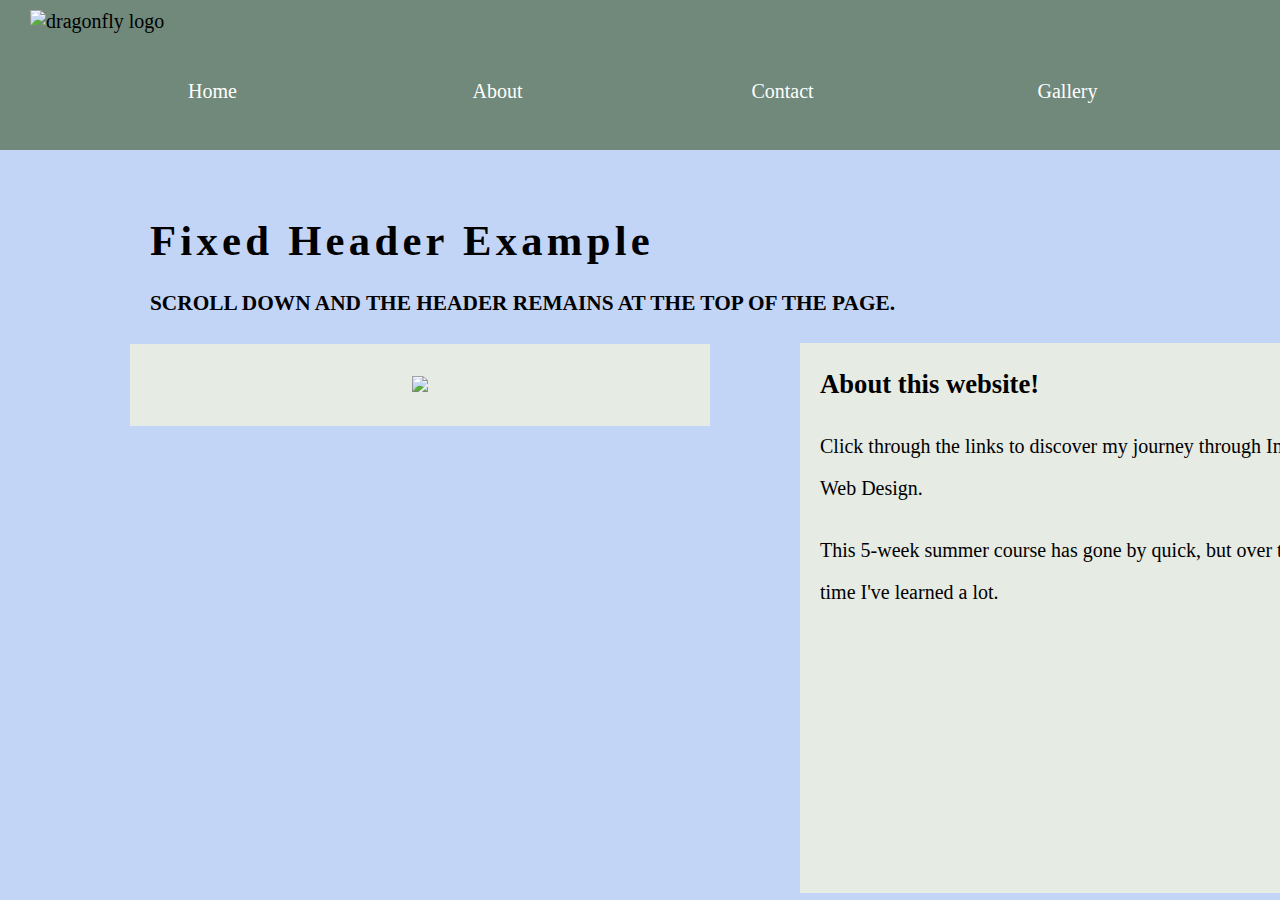
==== index.html @ aad78b65 "Project 3" ====
<!DOCTYPE html>
<html lang="en">
<head>
    <meta charset="UTF-8">
    <meta name="viewport" content="width=device-width, initial-scale=1.0">
    <link rel="stylesheet" href="style.css">
    <title>Project 3</title>
</head>
<body>
    <header class="">
        <div class="logo">
            <img src="https://cdn-icons-png.flaticon.com/128/9523/9523180.png" alt="dragonfly logo" />
        </div>
        <div class="menu-item">
            <a href="./index.html">Home</a>
        </div>
        <div class="menu-item">
            <a href="./about.html">About</a>
        </div>
        <div class="menu-item">
            <a href="./contact.html">Contact</a>
        </div>
        <div class="menu-item dropdown">
            <a href="#">Gallery</a>
            <div class="dropdown-content">
                <div class="dropdown-item">
                   <a href="./story.html">Short Story</a></div>
                <div class="dropdown-item">
                   <a href="./nature.html">Nature Webpage</a></div>
                <div class="dropdown-item">
                   <a href="./markup.html">What is HTML?</a></div>
                <div class="dropdown-item">
                   <a href="./song.html">Favorite Song</a></div>
        </div>  
        
    </header>

    <main class="main-container display-inline-block">
        <div class="textbox">
            <h1 id="h0">Fixed Header Example</h1>
                 <h2> Scroll down and the header remains at the top of the page.</h2>
        </div>
        <div class="box" id="leftbox">
                <img src="https://i.etsystatic.com/23649651/r/il/4a2233/3578597426/il_570xN.3578597426_1fb8.jpg"
                    width="520" />
                    </div>
            </br>
            <div class="box" id="rightbox">
                <h1>About this website!</h1>
                <p>Click through the links to discover my journey through Intro to Web Design.</p>
                <p>This 5-week summer course has gone by quick, but over this short time I've learned a lot.
                </p>
            </div>
    </main>
    
</body>

</html>
---- style.css ----
body {
  background-color: #c3d5f6;
  font-size: 15pt;
  font-family: Raleway;
  margin: 0;
  padding: 0;
}

h1 {
  font-size: 20pt;
  font-family: Raleway;
  margin: 0;
  padding-left: 0;
}
#h0{
  font-size: 32pt;
  letter-spacing: 0.1em;
  padding-bottom: 20px;
}
h2 {
  font-size: 16pt;
  font-family: Raleway light;
  margin: 0;
  padding-left: 0;
  text-transform: uppercase;
}

header {
  position: fixed;
  top: 0px;
  background-color: #70897a;
  margin-top: 0;
  height: 150px;
  width: 100%;
  text-align: center;
}

/*menu*/
.menu-item {
  display: inline-block;
  margin: 3em 2em;
  min-width: 8em;
  text-align: center;
  background-color: #70897a;
  padding: 1em 1em;
}

/*links*/
.menu-item a {
  color: #fff;
  text-decoration: none;
}

.menu-item:hover {
  background-color: #1CCDCA;
}

/*Logo*/
.logo {
  margin-top: 0.5em;
  margin-left: 1.5em;
  position: absolute;
}

/*the page*/
.main-container {
  margin-top: 8em;
  padding: 2em;
}
#second-container {
  margin-top: 16em
}

.box {
  position: absolute;
  width: 540px;
  margin: auto;
  padding: 20px;
  border: 1px white;
  background-color: #e6ebe4;
  line-height: 2.1em;
  display: inline-block;
}
.textbox {
  padding: 20px;
  background-color: #c3d5f6;
  line-height: 2.1em;
  margin-left: 90px;
}

#leftbox {
  margin-left: 90px;
  text-align: center;
}
#rightbox {
  margin-left: 760px;
  margin-top: -24px;
  height: 510px;
}

#topimagebox {
  margin-left: 90px;
  text-align: center;
  width: 340px;
}
#toptextbox {
  margin-left: 490px;
  width: 740px;
}

#contactbox {
  text-align: center;
  margin-left: -600px;
}

/*Dropdown*/
.dropdown {
  display: inline-block;
}
.dropdown-content {
  display: none;
  position: absolute;
  border: 1px solid #000;
  margin: 0;
  margin-top: 0.5em;
  color: #000;
  background-color: #fff;
  z-index: 1;
}
.dropdown-content a {
  color: #000;
}
.dropdown:hover .dropdown-content {
  display: block;
}

/*Dropdown style*/
.dropdown-item {
  display: block;
  text-align: left;
  margin: 0;
  padding: 0.5em;
  min-width: 7em;
}
.dropdown-item:hover, .dropdown-item:hover a {
  color: #baf0ef;
  background-color: #a2a2a2;
}
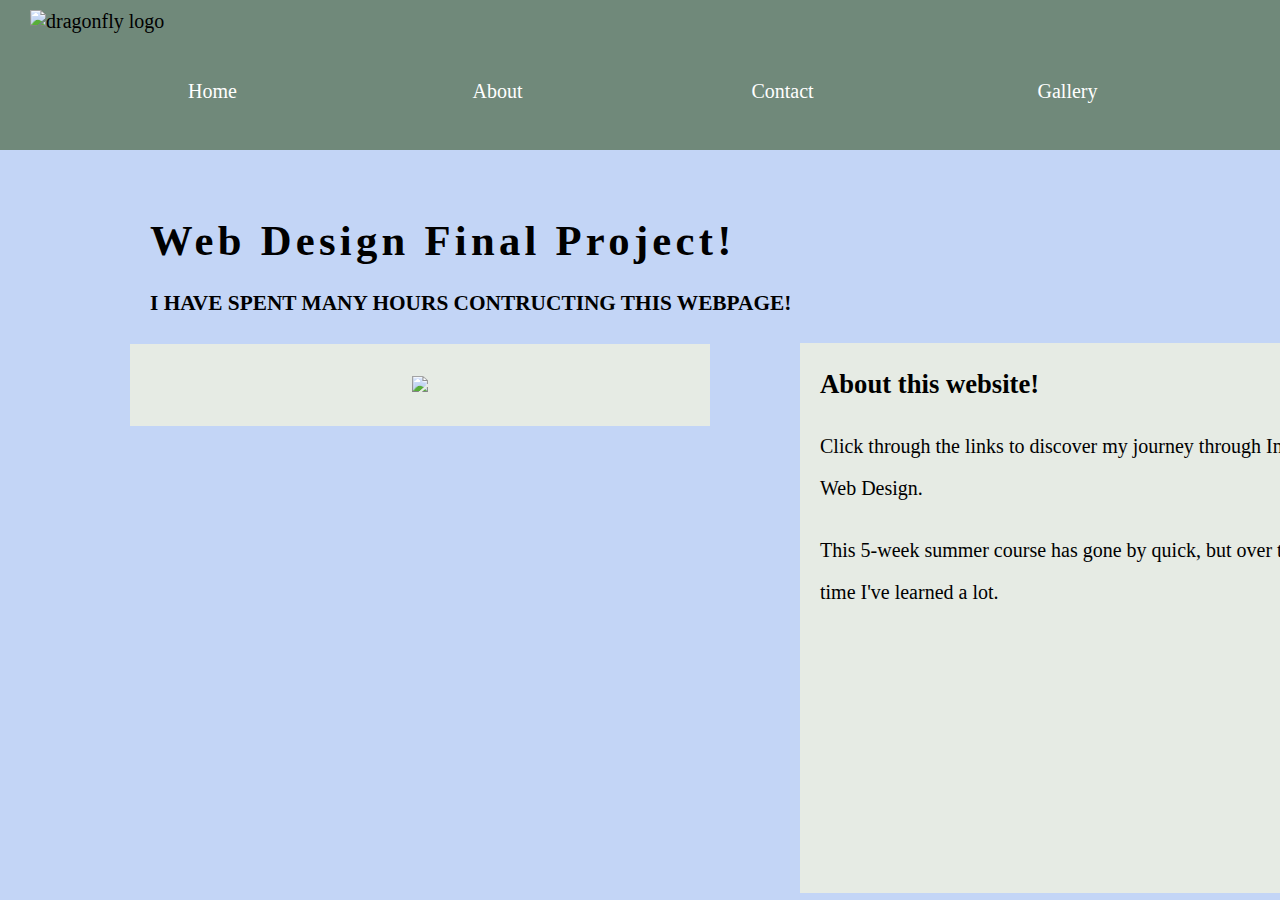
==== commit 4680466e: "Project 3" ====
--- a/index.html
+++ b/index.html
@@ -37,8 +37,8 @@
 
     <main class="main-container display-inline-block">
         <div class="textbox">
-            <h1 id="h0">Fixed Header Example</h1>
-                 <h2> Scroll down and the header remains at the top of the page.</h2>
+            <h1 id="h0">Web Design Final Project!</h1>
+                 <h2>I have spent many hours contructing this webpage!</h2>
         </div>
         <div class="box" id="leftbox">
                 <img src="https://i.etsystatic.com/23649651/r/il/4a2233/3578597426/il_570xN.3578597426_1fb8.jpg"
